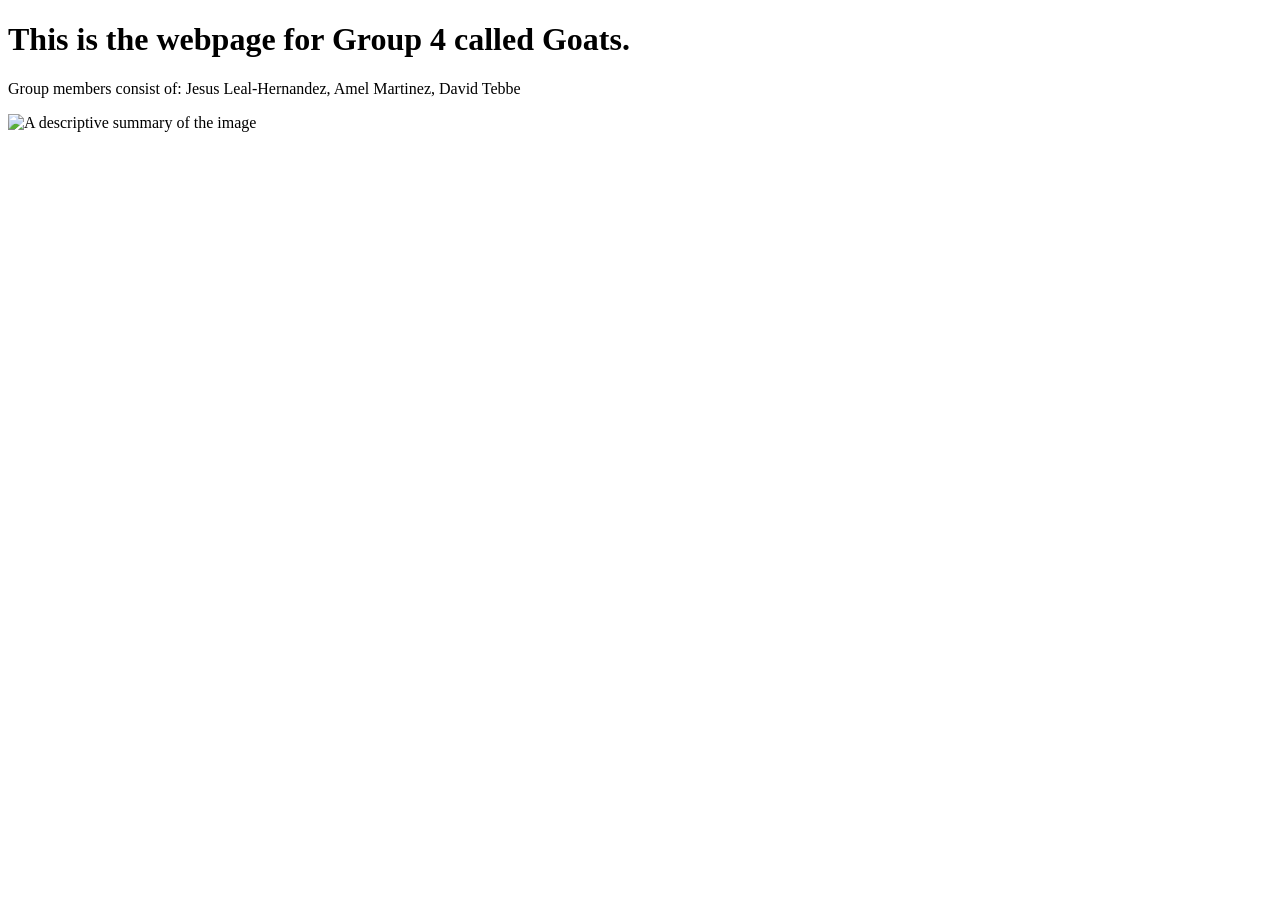
==== index.html @ 9d8fb0b8 "Add image to index.html" ====
<!DOCTYPE html>
<html lang="en">
<head>
 <meta charset="UTF-8">
 <meta name="viewport" content="width=device-width, initialscale=1.0">
 <title>Welcome to My GitHub Pages</title>
</head>
<body>
 <h1>This is the webpage for Group 4 called Goats.</h1>
 <p>Group members consist of: Jesus Leal-Hernandez, Amel Martinez, David Tebbe</p>
 <img src="your-image-source.jpg" alt="A descriptive summary of the image">
</body>
</html>
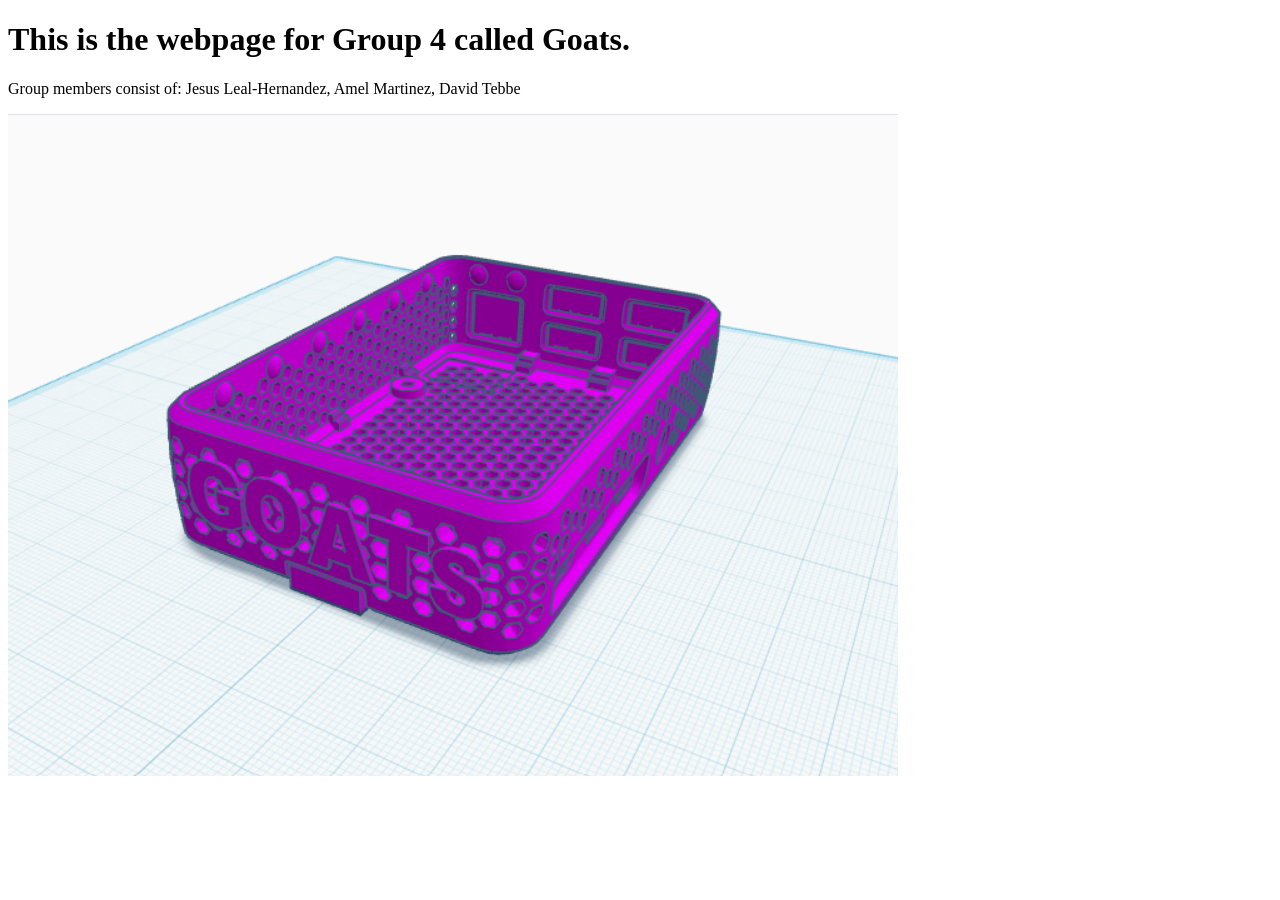
==== commit 1a136a95: "Update index.html" ====
--- a/index.html
+++ b/index.html
@@ -8,6 +8,6 @@
 <body>
  <h1>This is the webpage for Group 4 called Goats.</h1>
  <p>Group members consist of: Jesus Leal-Hernandez, Amel Martinez, David Tebbe</p>
- <img src="your-image-source.jpg" alt="A descriptive summary of the image">
+ <img src="image (1).png" alt="design image">
 </body>
 </html>
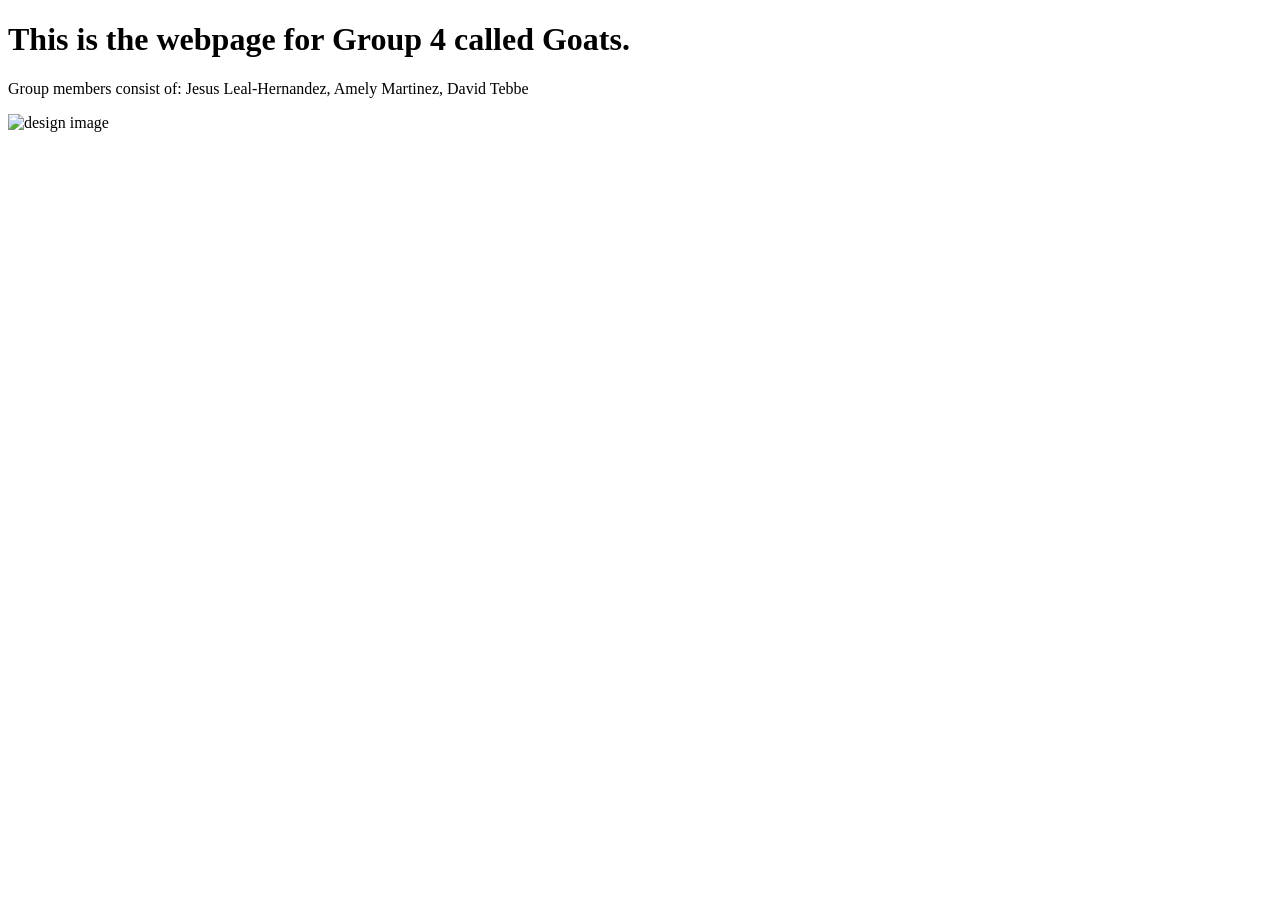
==== commit b56f7065: "Update group member name and image source" ====
--- a/index.html
+++ b/index.html
@@ -7,7 +7,7 @@
 </head>
 <body>
  <h1>This is the webpage for Group 4 called Goats.</h1>
- <p>Group members consist of: Jesus Leal-Hernandez, Amel Martinez, David Tebbe</p>
- <img src="image (1).png" alt="design image">
+ <p>Group members consist of: Jesus Leal-Hernandez, Amely Martinez, David Tebbe</p>
+ <img src="https://github.com/DavidT075493/raspberrypi_project/blob/main/image%20(1).png?raw=true" alt="design image">
 </body>
 </html>
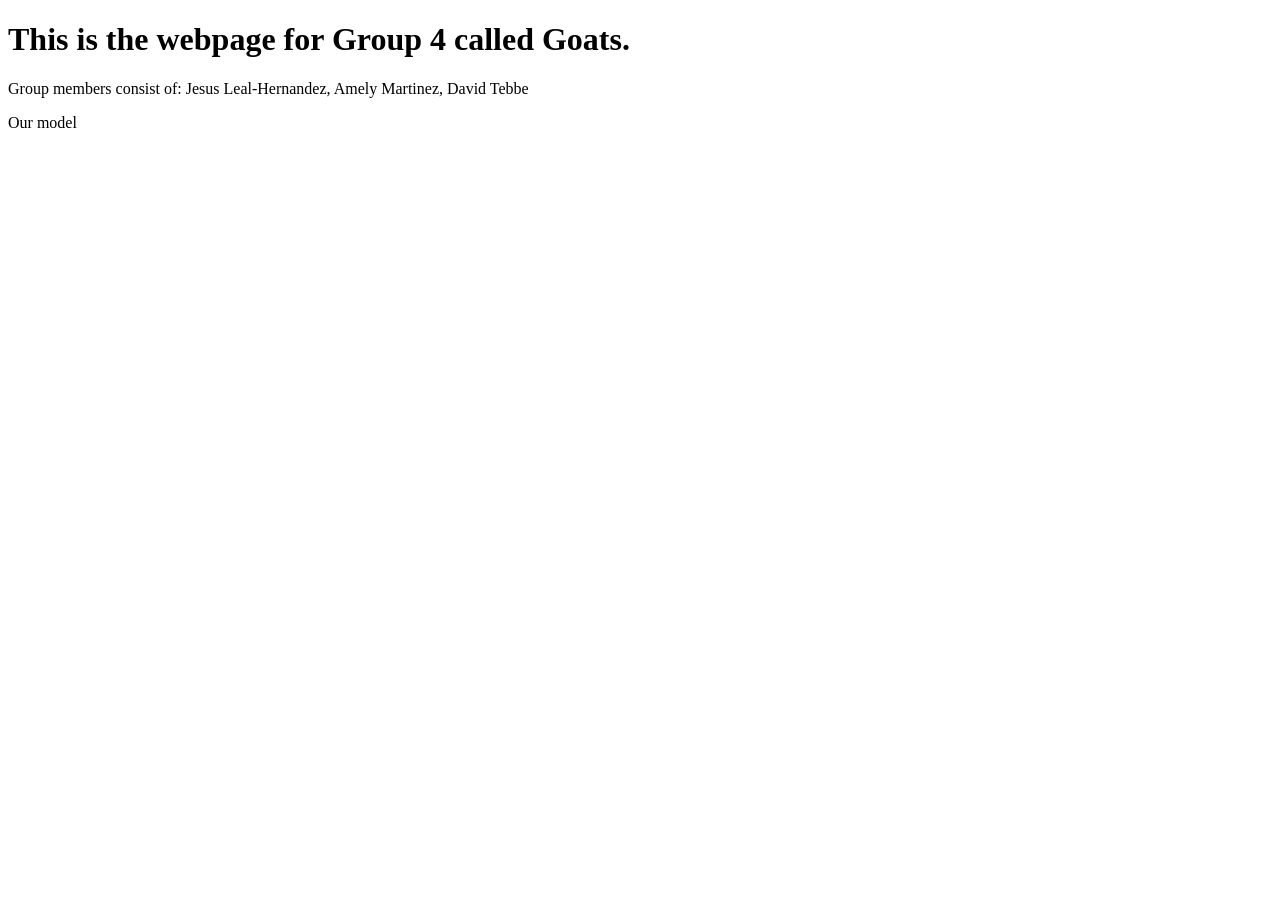
==== commit 78528efc: "Change title and add link to model Updated the title and replaced image with a link to the model." ====
--- a/index.html
+++ b/index.html
@@ -3,11 +3,11 @@
 <head>
  <meta charset="UTF-8">
  <meta name="viewport" content="width=device-width, initialscale=1.0">
- <title>Welcome to My GitHub Pages</title>
+ <title>Group 4: </title>
 </head>
 <body>
  <h1>This is the webpage for Group 4 called Goats.</h1>
  <p>Group members consist of: Jesus Leal-Hernandez, Amely Martinez, David Tebbe</p>
- <img src="https://github.com/DavidT075493/raspberrypi_project/blob/main/image%20(1).png?raw=true" alt="design image">
+ <ahref="about.html">Our model</a>
 </body>
 </html>
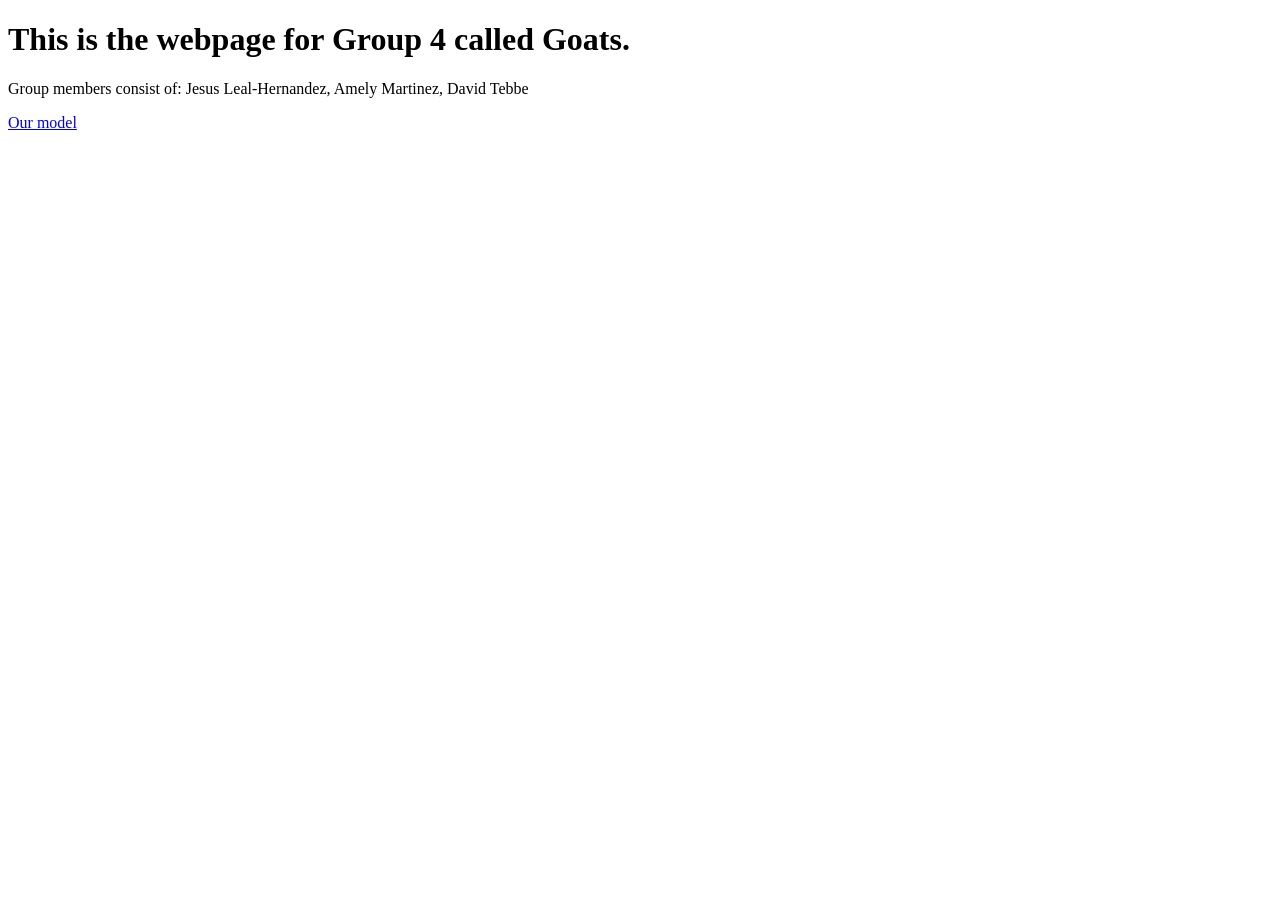
==== commit 2bad255d: "Fix anchor tag formatting in index.html" ====
--- a/index.html
+++ b/index.html
@@ -8,6 +8,6 @@
 <body>
  <h1>This is the webpage for Group 4 called Goats.</h1>
  <p>Group members consist of: Jesus Leal-Hernandez, Amely Martinez, David Tebbe</p>
- <ahref="about.html">Our model</a>
+ <a href="about.html">Our model</a>
 </body>
 </html>
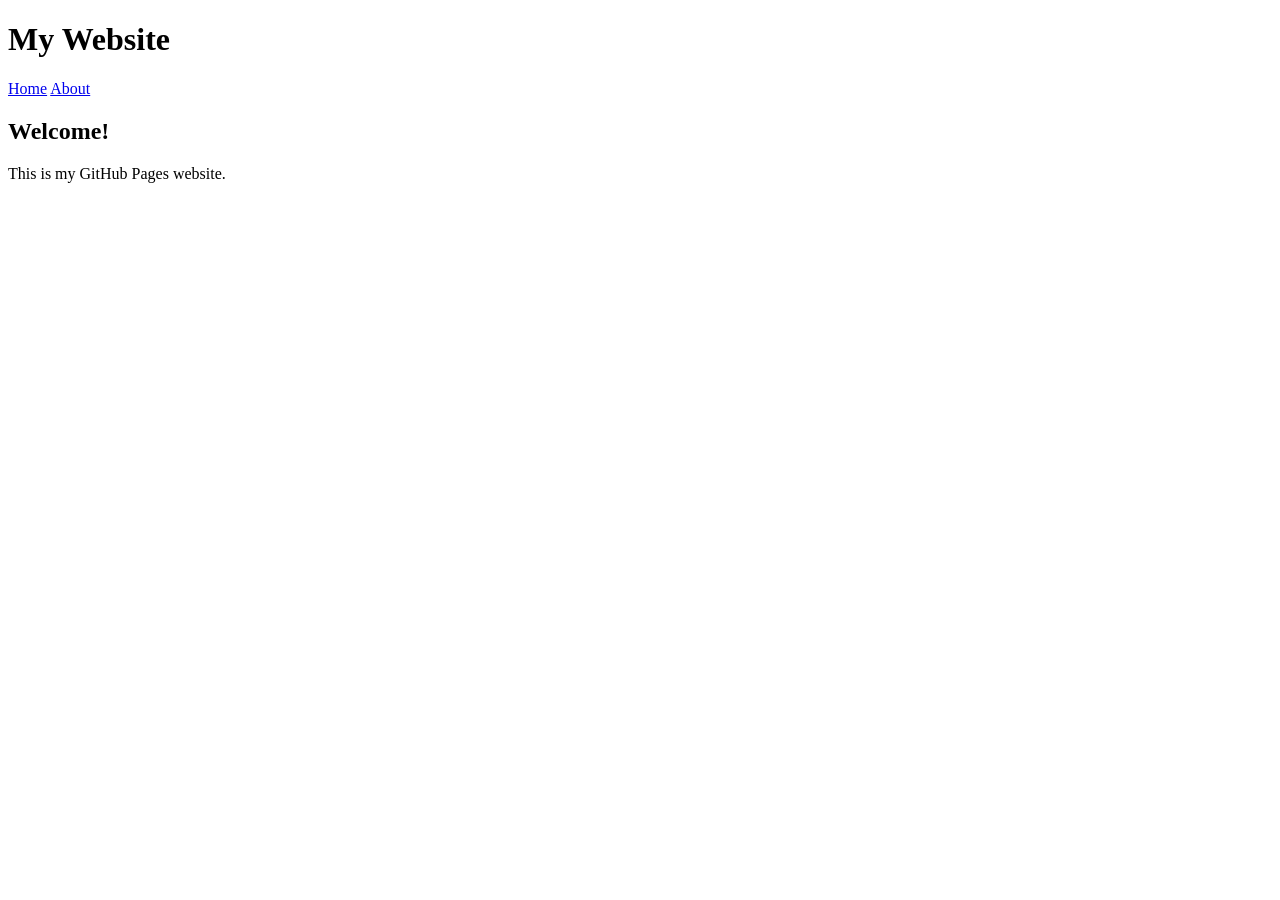
==== commit 6a86154f: "Revise index.html for new website layout Updated the HTML structure and content for the webpage." ====
--- a/index.html
+++ b/index.html
@@ -1,13 +1,30 @@
 <!DOCTYPE html>
 <html lang="en">
 <head>
- <meta charset="UTF-8">
- <meta name="viewport" content="width=device-width, initialscale=1.0">
- <title>Group 4: </title>
+    <meta charset="UTF-8">
+    <meta name="viewport" content="width=device-width, initial-scale=1.0">
+    <title>My Website</title>
+
+    <link rel="stylesheet" href="style.css">
 </head>
+
 <body>
- <h1>This is the webpage for Group 4 called Goats.</h1>
- <p>Group members consist of: Jesus Leal-Hernandez, Amely Martinez, David Tebbe</p>
- <a href="about.html">Our model</a>
+
+    <header>
+        <h1>My Website</h1>
+
+        <nav>
+            <a href="index.html">Home</a>
+            <a href="about.html">About</a>
+        </nav>
+    </header>
+
+    <main>
+        <h2>Welcome!</h2>
+        <p>This is my GitHub Pages website.</p>
+
+    
+    </main>
+
 </body>
 </html>
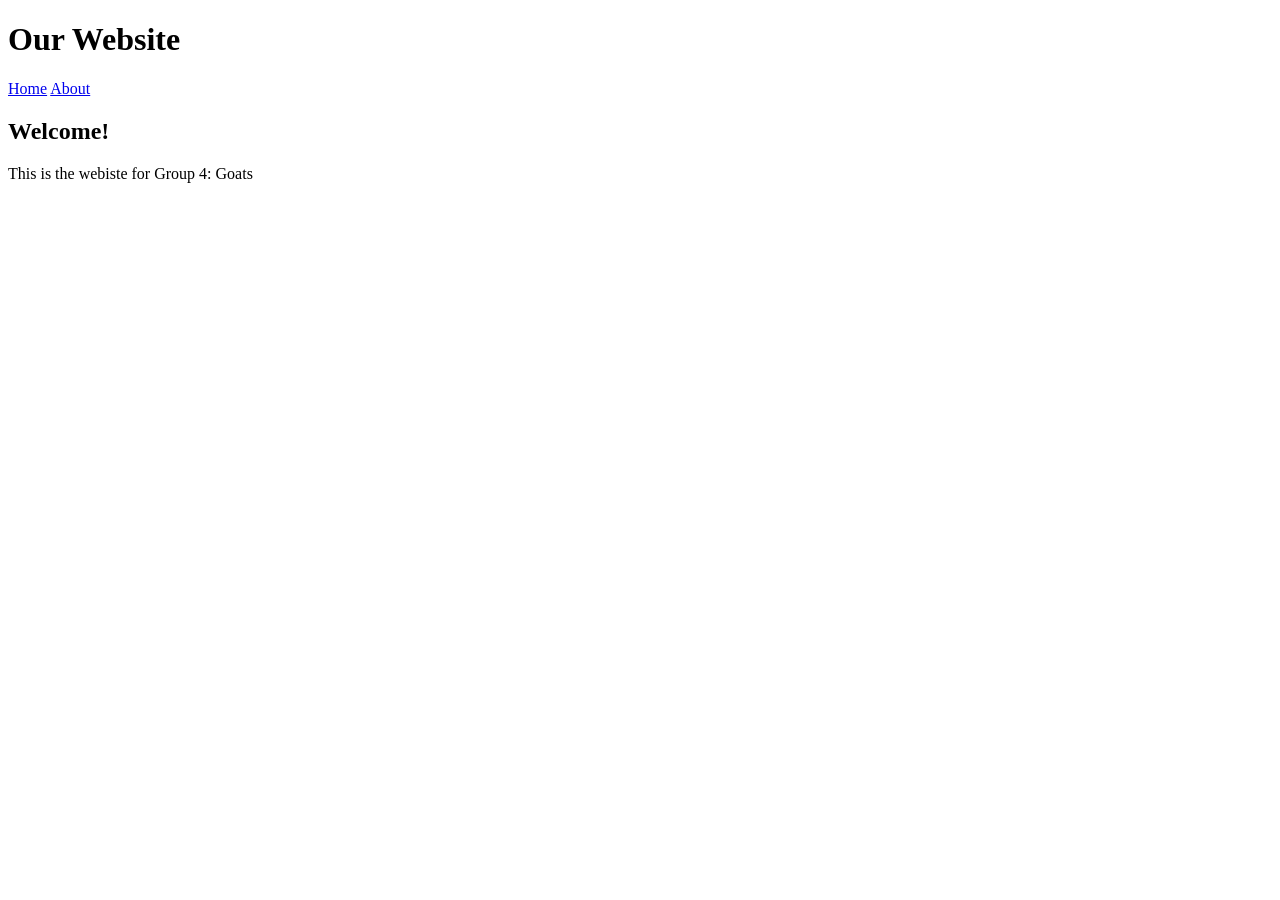
==== commit 4621f419: "Update website title and header content" ====
--- a/index.html
+++ b/index.html
@@ -3,7 +3,7 @@
 <head>
     <meta charset="UTF-8">
     <meta name="viewport" content="width=device-width, initial-scale=1.0">
-    <title>My Website</title>
+    <title>Group 4: Goats Website</title>
 
     <link rel="stylesheet" href="style.css">
 </head>
@@ -11,7 +11,7 @@
 <body>
 
     <header>
-        <h1>My Website</h1>
+        <h1>Our Website</h1>
 
         <nav>
             <a href="index.html">Home</a>
@@ -21,7 +21,7 @@
 
     <main>
         <h2>Welcome!</h2>
-        <p>This is my GitHub Pages website.</p>
+        <p>This is the webiste for Group 4: Goats</p>
 
     
     </main>
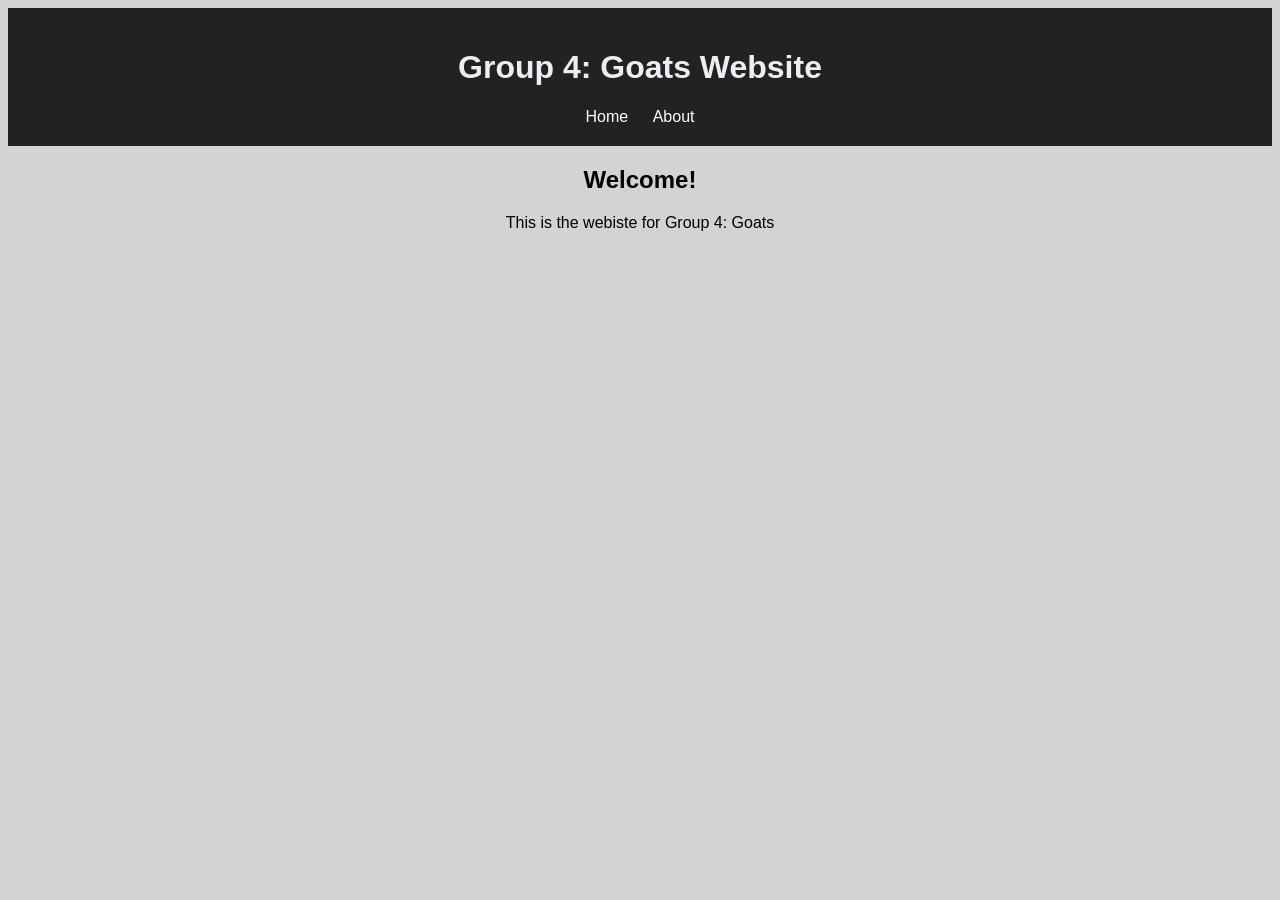
==== commit e90479c9: "Update header title for Group 4 website" ====
--- a/index.html
+++ b/index.html
@@ -11,7 +11,7 @@
 <body>
 
     <header>
-        <h1>Our Website</h1>
+        <h1>Group 4: Goats Website</h1>
 
         <nav>
             <a href="index.html">Home</a>
--- a/style.css
+++ b/style.css
@@ -0,0 +1,46 @@
+body {
+    font-family: Arial, sans-serif;
+    text-align: center;
+    background-color: lightgray;
+}
+
+header {
+    background-color: #222;
+    color: white;
+    padding: 20px;
+    text-align: center;
+}
+
+nav {
+    margin-top: 10px;
+}
+
+nav a {
+    color: white;
+    text-decoration: none;
+    margin: 0 10px;
+}
+
+nav a:hover {
+    text-decoration: underline;
+}
+
+h1 {
+    color: rgb(237, 237, 243);
+}
+
+button {
+    padding: 10px 20px;
+    font-size: 16px;
+    cursor: pointer;
+}
+
+#imageContainer {
+    display: none;
+    margin-top: 20px;
+}
+
+#imageContainer img {
+    width: 400px;
+    max-width: 90%;
+}
